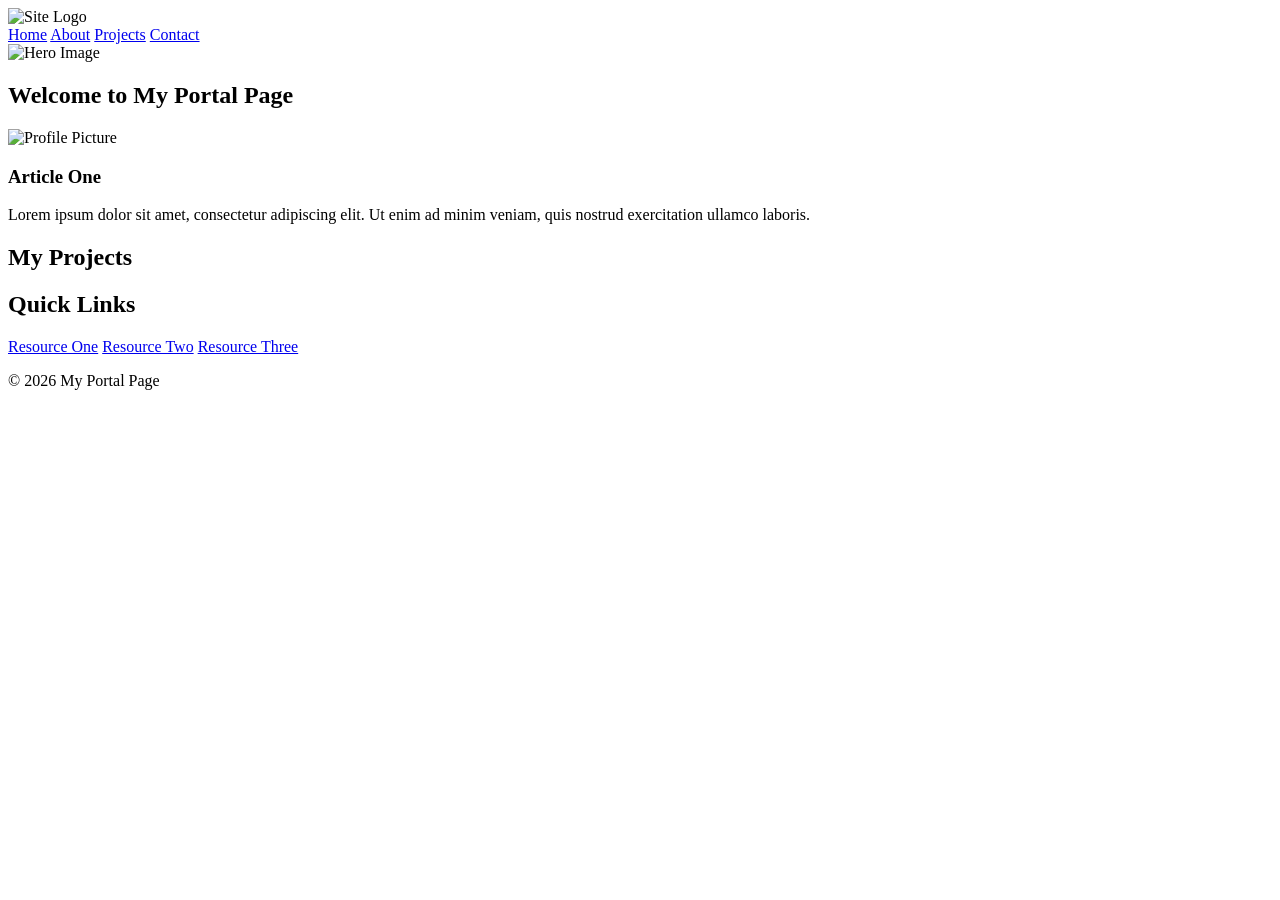
==== index.html @ 0a5f3bec "Add files via upload" ====
<!DOCTYPE html>
<html lang="en">
<head>
    <meta charset="UTF-8">
    <meta name="viewport" content="width=device-width, initial-scale=1.0">
    <title>Portal Page</title>
    <link rel="stylesheet" href="style/style.css">
</head>
<body>

    <header>

        <img class="logo" src="img/Picture1.png" alt="Site Logo">

        <nav>
        
            <a href="#">Home</a>
            <a href="#">About</a>
            <a href="#">Projects</a>
            <a href="#">Contact</a>
        
        </nav>

    </header>

    <main>
        <section id="hero">

            <img src="images/hero.jpg" alt="Hero Image">

            <div class="holder">
                <h1>Welcome to My Portal Page</h1>
            </div>

        </section>

        <section id="about-me">

            <div class="holder">

                <div class="profile-pic">
                    <img src="images/profile.jpg" alt="Profile Picture">
                </div>

                <article>
                    <h1>Article One</h1>
                    <p>
                        Lorem ipsum dolor sit amet, consectetur adipiscing elit. 
                        Ut enim ad minim veniam, quis nostrud exercitation ullamco laboris.
                    </p>
                </article>

            </div>

        </section>

        <section id="projects">

            <div class="holder">
                <h1>My Projects</h1>
            </div>

            <div class="Links">
                <h2>Quick Links</h2>
                <a href="#">Resource One</a>    
                <a href="#">Resource Two</a>
                <a href="#">Resource Three</a>
            </div>

        </section>

    </main>

    <footer>
        <p>&copy; 2026 My Portal Page</p>
    </footer>

</body>
</html>
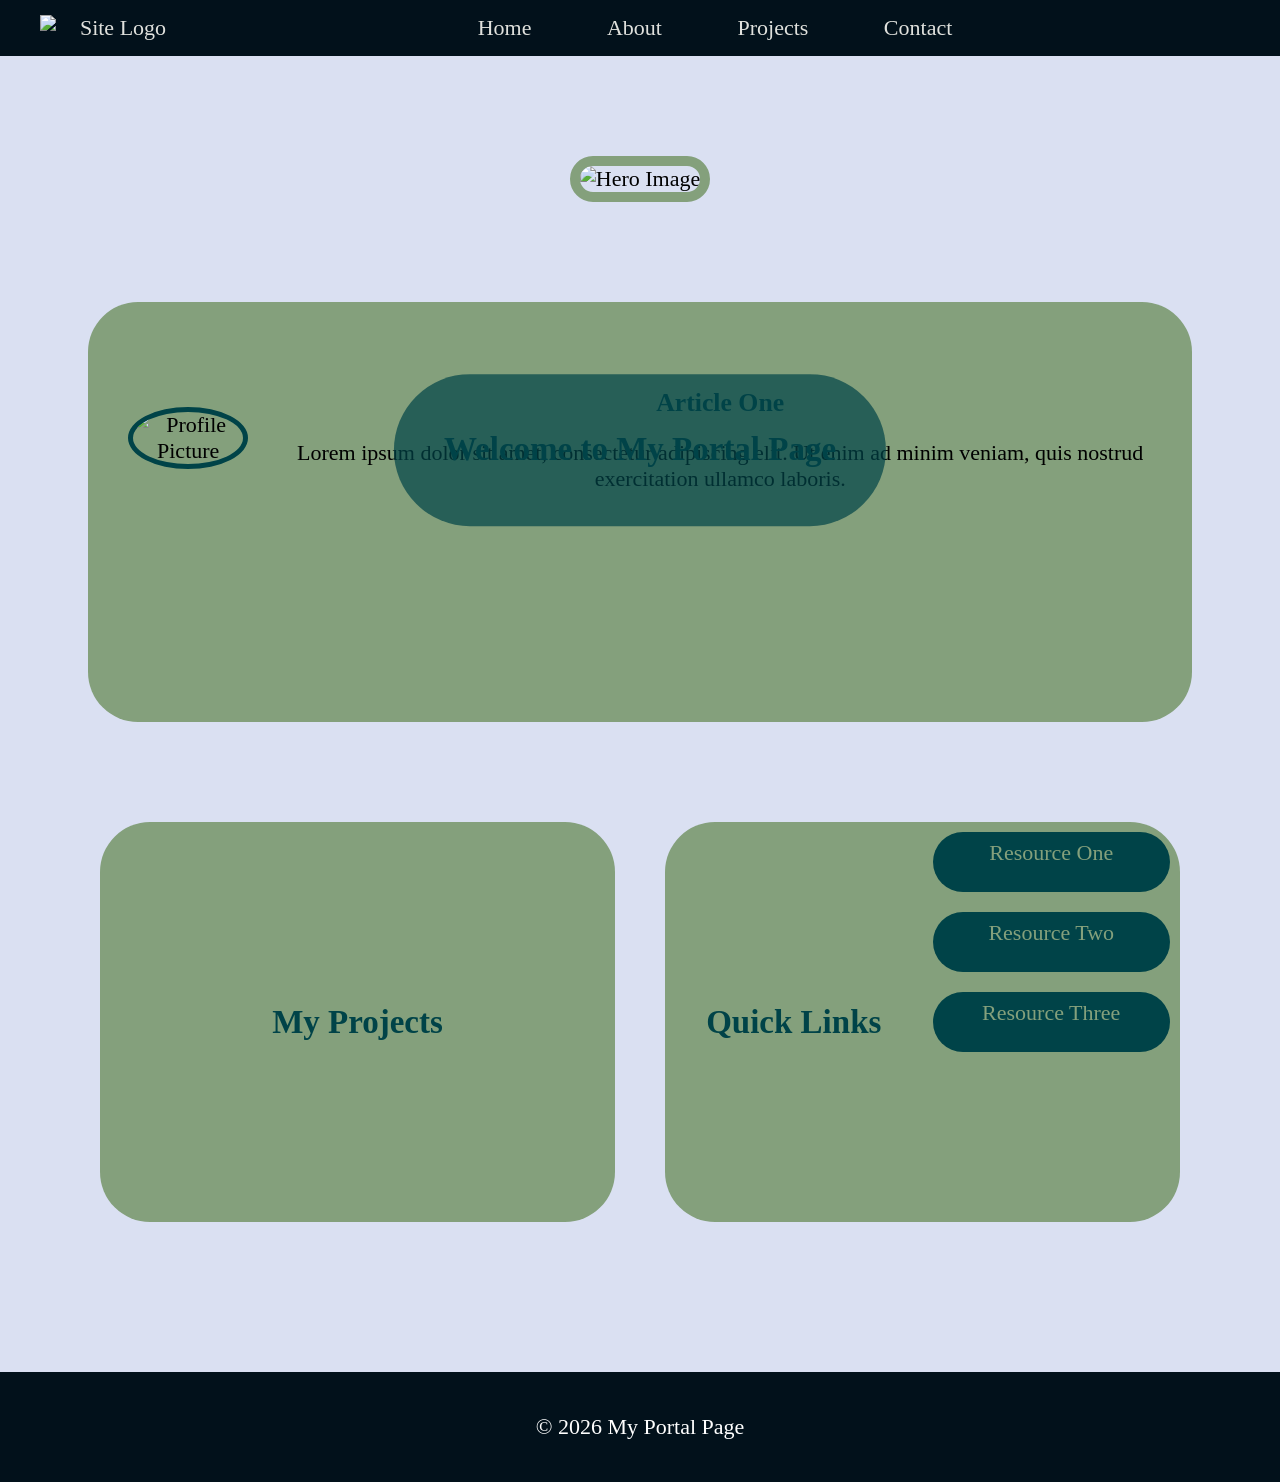
==== commit 02fcf7fc: "Update index.html" ====
--- a/index.html
+++ b/index.html
@@ -4,7 +4,7 @@
     <meta charset="UTF-8">
     <meta name="viewport" content="width=device-width, initial-scale=1.0">
     <title>Portal Page</title>
-    <link rel="stylesheet" href="style/style.css">
+    <link rel="stylesheet" href="WDD 130/style/style.css">
 </head>
 <body>
 
--- a/WDD 130/style/style.css
+++ b/WDD 130/style/style.css
@@ -0,0 +1,171 @@
+/* Sulaiman Waheeduddin
+   WWD 130
+   2/21/2026
+ */
+
+
+/* Importing fonts */
+@import url('https://fonts.googleapis.com/css2?family=Inter:ital,opsz,wght@0,14..32,100..900;1,14..32,100..900&family=Playwrite+NZ+Basic:wght@100..400&display=swap');
+
+/* base styles */
+body {
+    background-color: #dae0f2;
+    font-family: 'Inter';
+    font-size: 22px;
+    margin: 0;
+    padding: 0;
+    text-align: center;
+}
+
+header {
+    background-color: #02111b;
+    color: #E0E1DD;
+    display: grid;
+    grid-template-columns: 150px auto;
+    justify-items: space-between;
+    align-items: center;
+    padding: 15px 40px;
+}
+
+h1, h2 {
+    font-family: 'Playwrite NZ Basic';
+    color: #004348;
+}
+
+/* Navigation */
+.logo {
+    width: 150px;
+}
+
+nav a {
+    color: #E0E1DD;
+    text-decoration: none;
+    padding: 5px 35px 5px 35px;
+    transition: 0.5s;
+}
+
+nav a:hover {
+    background-color: #dae0f2;
+    color: #02111b;
+    border-radius: 10px;
+}
+
+/* Hero Section */
+#hero {
+    margin-top: 100px;
+    text-align: center;
+}
+
+#hero img {
+    width: 90%;
+    height: 400px;
+    border: 10px solid #84a07c;
+    border-radius: 25px;
+    object-fit: cover;
+}
+
+#hero .holder {
+    position: absolute;
+    top: 50%;
+    left: 50%;
+    transform: translate(-50%, -50%);
+    background-color: rgba(0, 67, 72, 0.7);
+    padding: 30px 50px;
+    border-radius: 100px;
+}
+
+/* About Me Section */
+#about-me {
+    width: 80%;
+    height: 300px;
+    margin: 100px auto;
+    padding: 60px 40px;
+    background-color: #84a07c;
+    border-radius: 50px;
+}
+
+#about-me .holder {
+    display: flex;
+    align-items: center;
+    gap: 40px;
+    max-width: 1100px;
+    margin: auto;
+}
+
+.profile-pic img {
+    width: 220px;
+    border-radius: 50%;
+    border: 5px solid #004348;
+}
+
+article h1 {
+    margin-bottom: 15px;
+}
+
+/* Projects Section */
+#projects {
+    height: 500px;
+    text-align: center;
+    display: grid;
+    grid-template-columns: 1fr 1fr;
+    display: flex;
+    justify-content: center;
+    gap: 50px;
+    margin: 50px auto;
+}
+
+#projects .holder {
+    grid-column: 1/2;
+    border-radius: 50px;
+    width: 80%;
+    height: 80%;
+    display: flex;
+    justify-content: center;
+    align-items: center;
+    background-color: #84a07c;
+    margin-left: 100px;
+}
+
+#projects .Links {
+    background-color: #84a07c;
+    grid-column: 2/3;
+    border-radius: 50px;
+    width: 80%;
+    height: 80%;
+    margin-right: 100px;
+    display: grid;
+    grid-template-columns: 1fr 1fr;
+    grid-template-rows: 80px 80px 80px 80px 80px;
+}
+
+#projects h2 {
+    grid-column: 1/2;
+    grid-row: 3/4;
+    display: flex;
+    justify-content: center;
+    align-items: center;
+}
+
+#projects a {
+    text-decoration: none;
+    background-color: #004348;
+    color: #84a07c;
+    padding: 8px 15px;
+    border-radius: 35px;
+    grid-column: 2/3;
+    margin: 10px;
+}
+
+#projects a:hover {
+    color: #dae0f2;
+    background-color: #02111b;
+}
+
+/* footer */
+footer {
+    background-color: #02111b;
+    color: white;
+    text-align: center;
+    padding: 20px;
+}
+
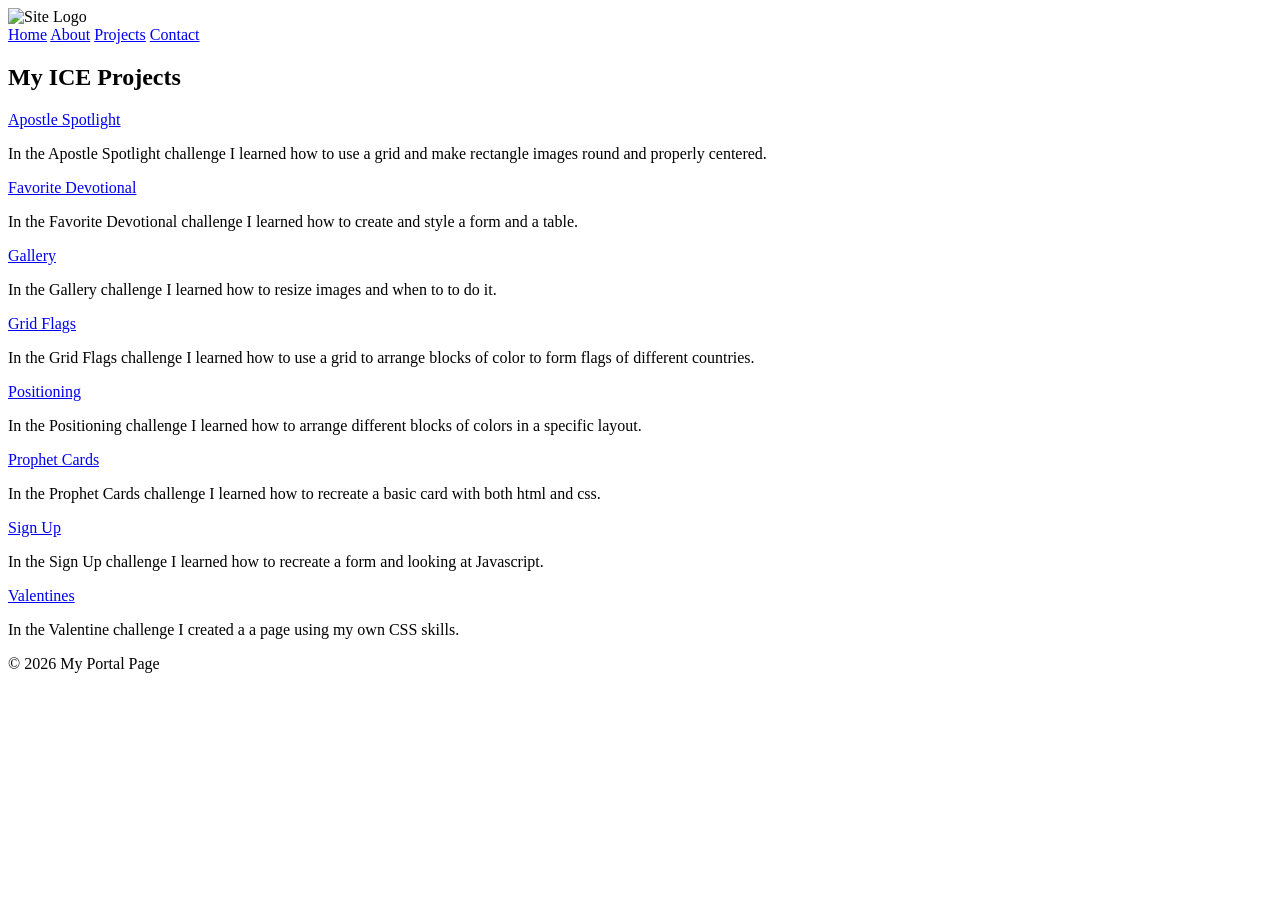
==== commit 1cd2c07b: "Rename ice.html to index.html" ====
--- a/index.html
+++ b/index.html
@@ -4,7 +4,7 @@
     <meta charset="UTF-8">
     <meta name="viewport" content="width=device-width, initial-scale=1.0">
     <title>Portal Page</title>
-    <link rel="stylesheet" href="WDD 130/style/style.css">
+    <link rel="stylesheet" href="style/style.css">
 </head>
 <body>
 
@@ -24,50 +24,32 @@
     </header>
 
     <main>
-        <section id="hero">
 
-            <img src="images/hero.jpg" alt="Hero Image">
+                <h2>My ICE Projects</h2>
 
-            <div class="holder">
-                <h1>Welcome to My Portal Page</h1>
-            </div>
+                <a href="/ICE/apostle_spotlight/apostles.html" target="_blank">Apostle Spotlight</a>
+                <p>In the Apostle Spotlight challenge I learned how to use a grid and make rectangle images round and properly centered.</p>  
 
-        </section>
+                <a href="/ICE/favorite_devo/favdevo.html" target="_blank">Favorite Devotional</a>
+                <p>In the Favorite Devotional challenge I learned how to create and style a form and a table.</p>
 
-        <section id="about-me">
+                <a href="/ICE/gallery/gallery.html" target="_blank">Gallery</a>
+                <p>In the Gallery challenge I learned how to resize images and when to to do it.</p>
 
-            <div class="holder">
+                <a href="/ICE/grid_flags/flags.html" target="_blank">Grid Flags</a>
+                <p>In the Grid Flags challenge I learned how to use a grid to arrange blocks of color to form flags of different countries.</p>
 
-                <div class="profile-pic">
-                    <img src="images/profile.jpg" alt="Profile Picture">
-                </div>
+                <a href="/ICE/positioning/positioning.html" target="_blank">Positioning</a>
+                <p>In the Positioning challenge I learned how to arrange different blocks of colors in a specific layout.</p>
 
-                <article>
-                    <h1>Article One</h1>
-                    <p>
-                        Lorem ipsum dolor sit amet, consectetur adipiscing elit. 
-                        Ut enim ad minim veniam, quis nostrud exercitation ullamco laboris.
-                    </p>
-                </article>
+                <a href="/ICE/prophet_cards/oaks.html" target="_blank">Prophet Cards</a>
+                <p>In the Prophet Cards challenge I learned how to recreate a basic card with both html and css.</p>
 
-            </div>
+                <a href="/ICE/signup/signup.html" target="_blank">Sign Up</a>
+                <p>In the Sign Up challenge I learned how to recreate a form and looking at Javascript.</p>
 
-        </section>
-
-        <section id="projects">
-
-            <div class="holder">
-                <h1>My Projects</h1>
-            </div>
-
-            <div class="Links">
-                <h2>Quick Links</h2>
-                <a href="#">Resource One</a>    
-                <a href="#">Resource Two</a>
-                <a href="#">Resource Three</a>
-            </div>
-
-        </section>
+                <a href="/ICE/valentines/index.html" target="_blank">Valentines</a>
+                <p>In the Valentine challenge I created a a page using my own CSS skills.</p>
 
     </main>
 
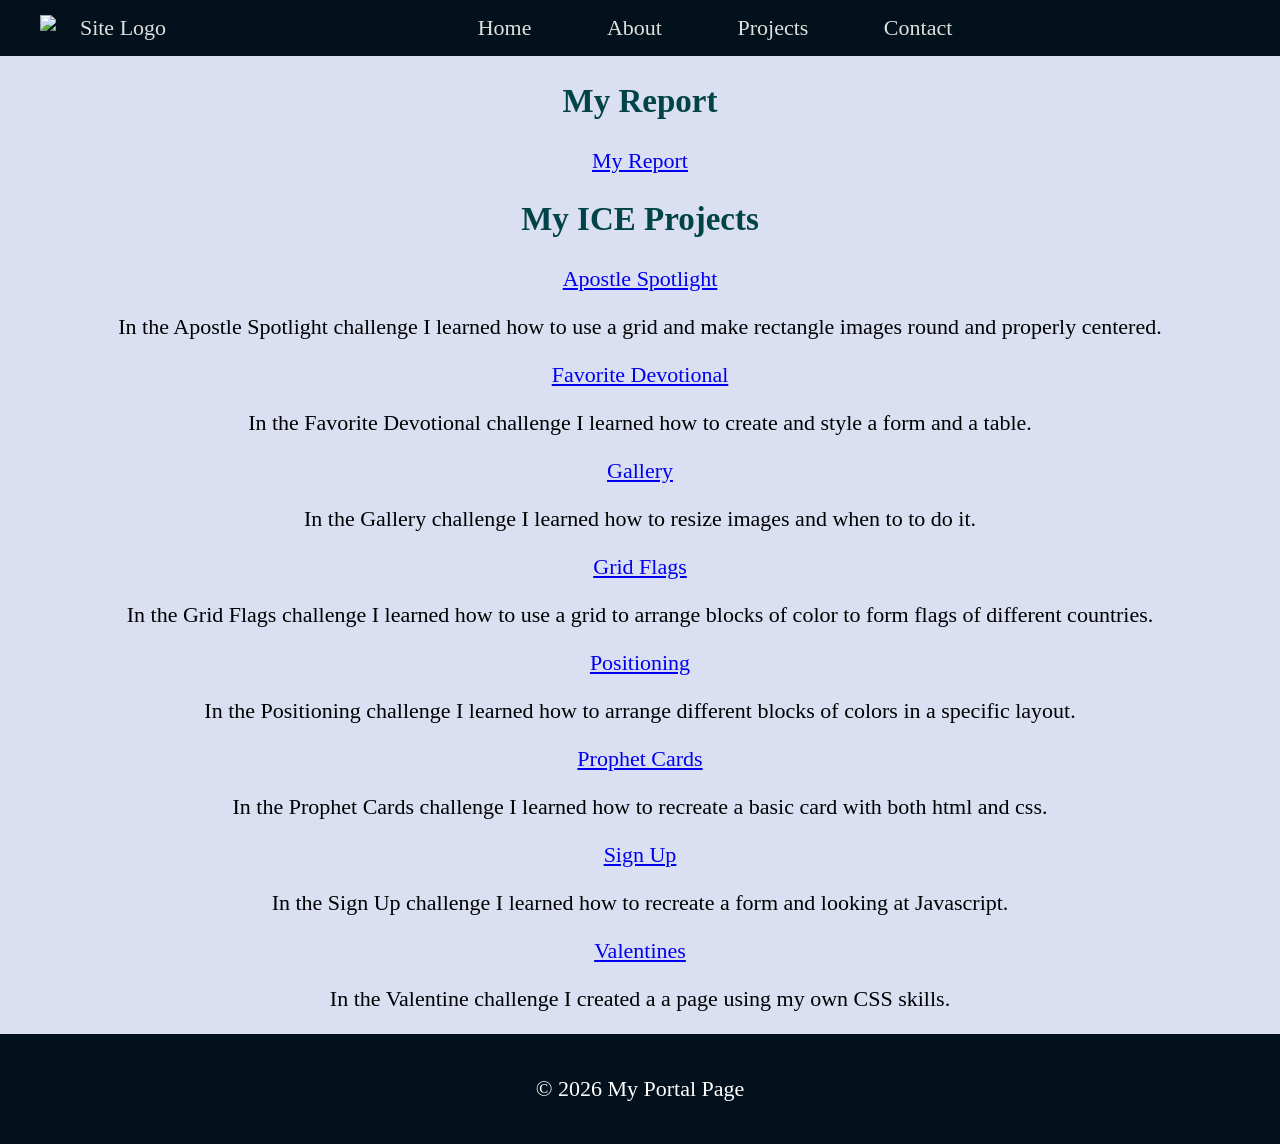
==== commit 72977f30: "Update index.html" ====
--- a/index.html
+++ b/index.html
@@ -4,7 +4,7 @@
     <meta charset="UTF-8">
     <meta name="viewport" content="width=device-width, initial-scale=1.0">
     <title>Portal Page</title>
-    <link rel="stylesheet" href="style/style.css">
+    <link rel="stylesheet" href="WDD 130/style/style.css">
 </head>
 <body>
 
@@ -24,6 +24,9 @@
     </header>
 
     <main>
+                <h2>My Report</h2>
+                <a href="/ICE/apostle_spotlight/apostles.html" target="_blank">My Report</a>
+                
 
                 <h2>My ICE Projects</h2>
 
--- a/WDD 130/style/style.css
+++ b/WDD 130/style/style.css
@@ -0,0 +1,171 @@
+/* Sulaiman Waheeduddin
+   WWD 130
+   2/21/2026
+ */
+
+
+/* Importing fonts */
+@import url('https://fonts.googleapis.com/css2?family=Inter:ital,opsz,wght@0,14..32,100..900;1,14..32,100..900&family=Playwrite+NZ+Basic:wght@100..400&display=swap');
+
+/* base styles */
+body {
+    background-color: #dae0f2;
+    font-family: 'Inter';
+    font-size: 22px;
+    margin: 0;
+    padding: 0;
+    text-align: center;
+}
+
+header {
+    background-color: #02111b;
+    color: #E0E1DD;
+    display: grid;
+    grid-template-columns: 150px auto;
+    justify-items: space-between;
+    align-items: center;
+    padding: 15px 40px;
+}
+
+h1, h2 {
+    font-family: 'Playwrite NZ Basic';
+    color: #004348;
+}
+
+/* Navigation */
+.logo {
+    width: 150px;
+}
+
+nav a {
+    color: #E0E1DD;
+    text-decoration: none;
+    padding: 5px 35px 5px 35px;
+    transition: 0.5s;
+}
+
+nav a:hover {
+    background-color: #dae0f2;
+    color: #02111b;
+    border-radius: 10px;
+}
+
+/* Hero Section */
+#hero {
+    margin-top: 100px;
+    text-align: center;
+}
+
+#hero img {
+    width: 90%;
+    height: 400px;
+    border: 10px solid #84a07c;
+    border-radius: 25px;
+    object-fit: cover;
+}
+
+#hero .holder {
+    position: absolute;
+    top: 50%;
+    left: 50%;
+    transform: translate(-50%, -50%);
+    background-color: rgba(0, 67, 72, 0.7);
+    padding: 30px 50px;
+    border-radius: 100px;
+}
+
+/* About Me Section */
+#about-me {
+    width: 80%;
+    height: 300px;
+    margin: 100px auto;
+    padding: 60px 40px;
+    background-color: #84a07c;
+    border-radius: 50px;
+}
+
+#about-me .holder {
+    display: flex;
+    align-items: center;
+    gap: 40px;
+    max-width: 1100px;
+    margin: auto;
+}
+
+.profile-pic img {
+    width: 220px;
+    border-radius: 50%;
+    border: 5px solid #004348;
+}
+
+article h1 {
+    margin-bottom: 15px;
+}
+
+/* Projects Section */
+#projects {
+    height: 500px;
+    text-align: center;
+    display: grid;
+    grid-template-columns: 1fr 1fr;
+    display: flex;
+    justify-content: center;
+    gap: 50px;
+    margin: 50px auto;
+}
+
+#projects .holder {
+    grid-column: 1/2;
+    border-radius: 50px;
+    width: 80%;
+    height: 80%;
+    display: flex;
+    justify-content: center;
+    align-items: center;
+    background-color: #84a07c;
+    margin-left: 100px;
+}
+
+#projects .Links {
+    background-color: #84a07c;
+    grid-column: 2/3;
+    border-radius: 50px;
+    width: 80%;
+    height: 80%;
+    margin-right: 100px;
+    display: grid;
+    grid-template-columns: 1fr 1fr;
+    grid-template-rows: 80px 80px 80px 80px 80px;
+}
+
+#projects h2 {
+    grid-column: 1/2;
+    grid-row: 3/4;
+    display: flex;
+    justify-content: center;
+    align-items: center;
+}
+
+#projects a {
+    text-decoration: none;
+    background-color: #004348;
+    color: #84a07c;
+    padding: 8px 15px;
+    border-radius: 35px;
+    grid-column: 2/3;
+    margin: 10px;
+}
+
+#projects a:hover {
+    color: #dae0f2;
+    background-color: #02111b;
+}
+
+/* footer */
+footer {
+    background-color: #02111b;
+    color: white;
+    text-align: center;
+    padding: 20px;
+}
+
